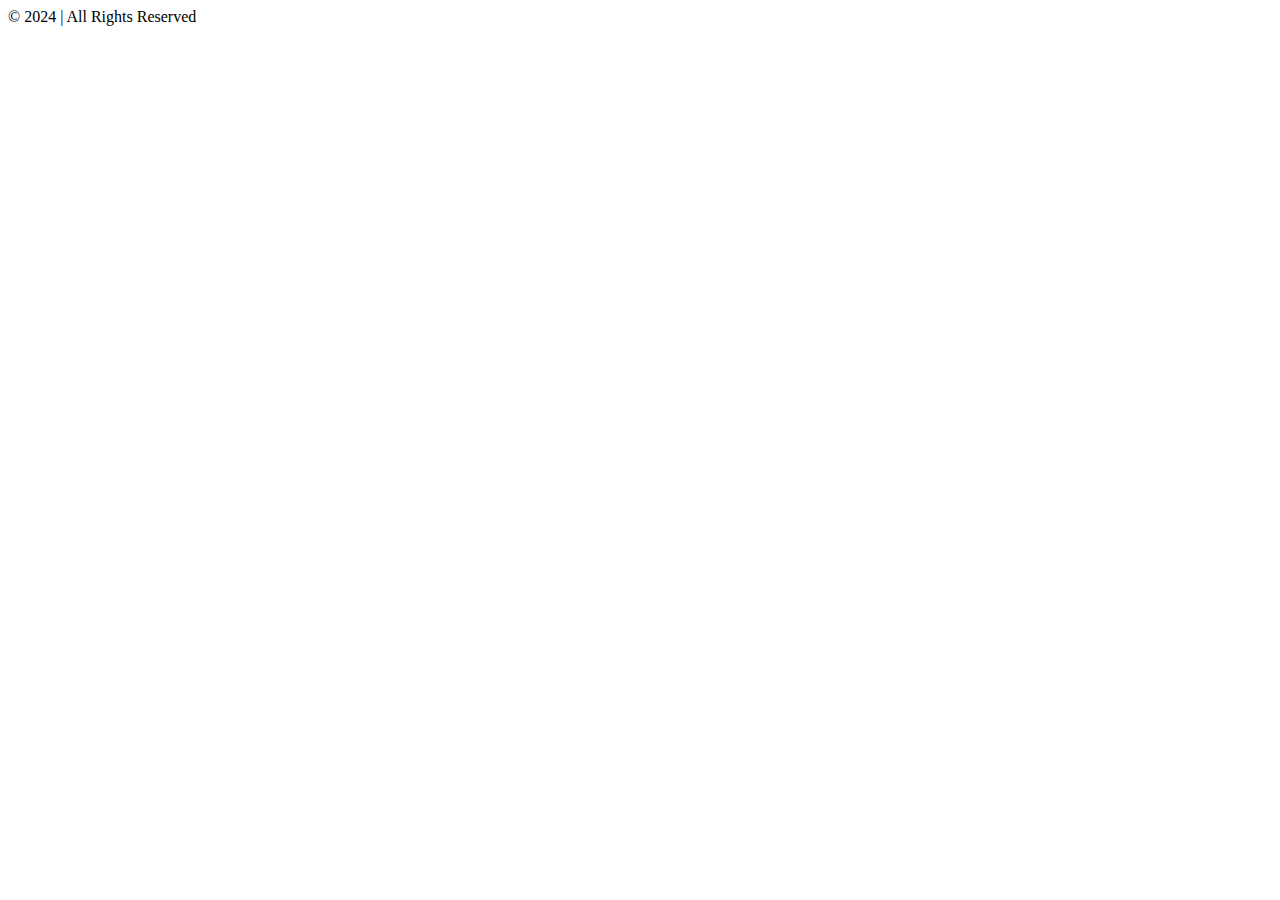
==== contact.html @ b759fed5 "Committed home page progress" ====
<!DOCTYPE html>
<html>
<head> <title>Jay's Contact</title> </head>
  <body>
    <main>
        <section></section>
        <section></section>
        <section></section>
        <section></section>
        <section></section>
  </body>
  <footer>© 2024 <Jay 101> | All Rights Reserved</footer>
</html>
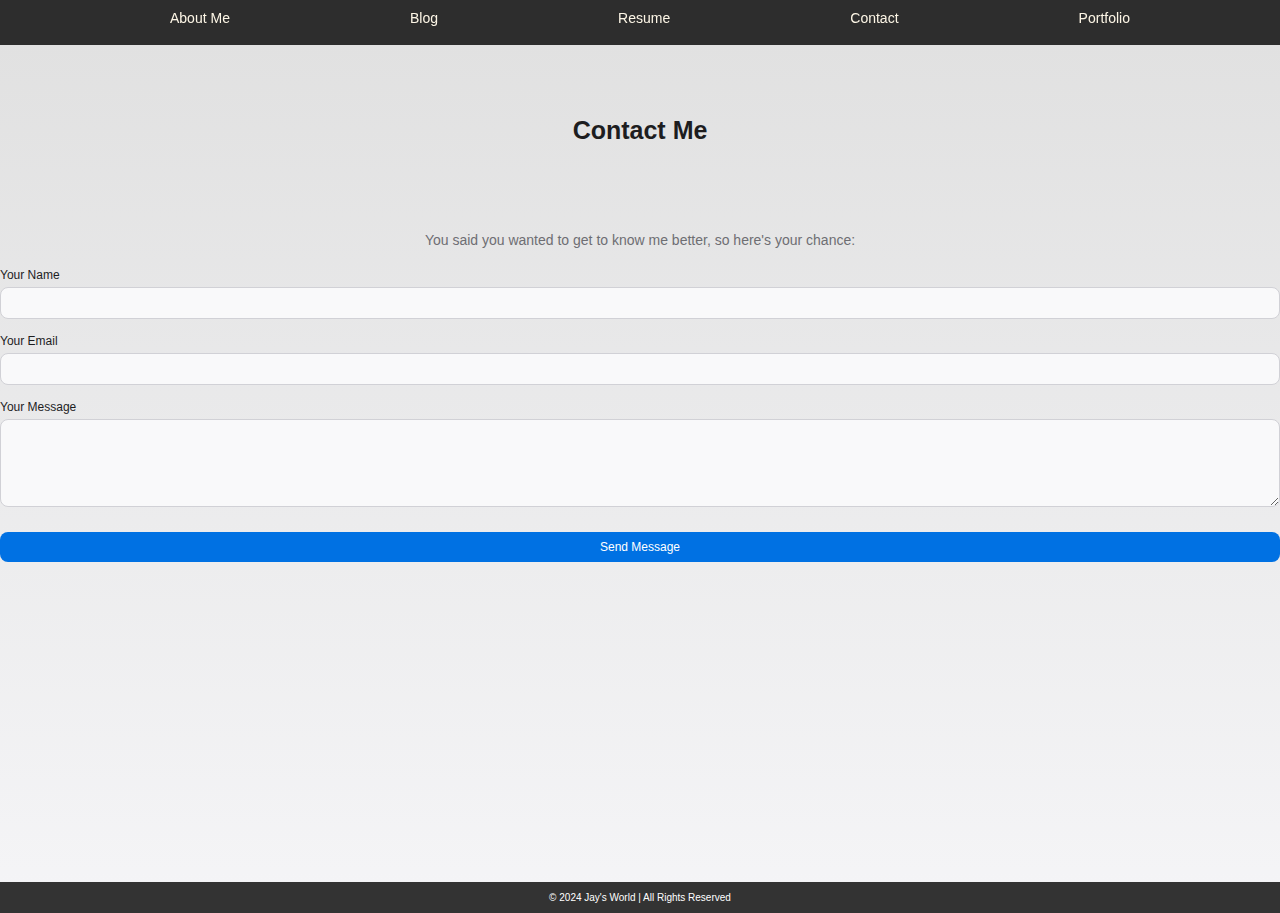
==== commit a9903513: "Committing final" ====
--- a/contact.html
+++ b/contact.html
@@ -1,13 +1,72 @@
 <!DOCTYPE html>
 <html>
-<head> <title>Jay's Contact</title> </head>
+  <head>
+    <meta charset="UTF-8" />
+    <meta name="viewport" content="width=device-width, initial-scale=1.0" />
+    <meta http-equiv="X-UA-Compatible" content="ie=edge" />
+    <title>Contact Me</title>
+    <link rel="stylesheet" href="styles.css" />
+</head>
   <body>
-    <main>
-        <section></section>
-        <section></section>
-        <section></section>
-        <section></section>
-        <section></section>
-  </body>
-  <footer>© 2024 <Jay 101> | All Rights Reserved</footer>
+    <header>
+      <div class="container">
+        <nav class="nav">
+          <ul class="nav-list nav-list-mobile">
+            <li class="nav-item">
+              <div class="mobile-menu">
+                <span class="line line-top"></span>
+                <span class="line line-bottom"></span>
+              </div>
+            </li>
+          </ul>
+          <ul class="nav-list nav-list-larger">
+            <li class="nav-item">
+              <a href="index.html" class="nav-link">About Me</a>
+            </li>
+            <li class="nav-item">
+              <a href="index.html" class="nav-link">Blog</a>
+            </li>
+            <li class="nav-item">
+              <a href="resume.html" class="nav-link">Resume</a>
+            </li>
+            <li class="nav-item">
+              <a href="contact.html" class="nav-link">Contact</a>
+            </li>
+            <li class="nav-item">
+              <a href="portfolio.html" class="nav-link">Portfolio</a>
+            </li>
+          </ul>
+        </nav>
+      </div>
+    </header>
+
+<title>Jay's Contact</title> 
+<main class="contact-container">
+  <h1>Contact Me</h1>
+  <p>You said you wanted to get to know me better, so here's your chance:</p>
+  
+  <form class="contact-form">
+    <div class="form-group">
+      <label for="name">Your Name</label>
+      <input type="text" id="name" name="name" required />
+    </div>
+
+    <div class="form-group">
+      <label for="email">Your Email</label>
+      <input type="email" id="email" name="email" required />
+    </div>
+
+    <div class="form-group">
+      <label for="message">Your Message</label>
+      <textarea id="message" name="message" rows="5" required></textarea>
+    </div>
+
+    <button type="submit" class="submit-button">Send Message</button>
+  </form>
+</main>
+
+<footer class="contact-footer">
+  © 2024 Jay's World | All Rights Reserved
+</footer>
+</body>
 </html>--- a/styles.css
+++ b/styles.css
@@ -0,0 +1,406 @@
+*,
+
+*::before,
+*::after {
+    padding: 0;
+    margin: 0;
+
+}
+
+body {
+    background: linear-gradient(180deg, #e0e0e0, #f5f5f7);
+    color: #1d1d1f;
+    font-family: 'SF Pro Display', sans-serif;
+    margin: 0;
+    padding: 0;
+}
+
+html{
+    font-size: 10px;
+    font-family: 'SF Pro Display', sans-serif;
+}
+a{
+    display: block;
+    text-decoration: none;
+}
+.container{
+    max-width: 98rem;
+    margin: 0 auto;
+    padding: 0 2.2rem;
+}
+
+header {
+    position: fixed;
+    padding: 1rem;
+    top: 0;
+    z-index: 1000;
+    width: 100%;
+    height: 2.5rem;
+    background-color: rgba(0,0,0,.8);
+    backdrop-filter: blur(2rem);
+}
+
+.nav-list{
+    list-style: none;
+    display: flex;
+    align-items: center;
+    justify-content: space-between;
+    margin: 0rem;
+    padding: 0;
+    margin: 0;
+    
+}
+
+.nav-list-mobile{
+    display: flex;
+    justify-content: center;
+    align-items: center;
+    height: 100%;
+}
+
+.nav-list-larger {
+    display: none;
+}
+
+.nav-link {
+    font-size: 1.4rem;
+    color: #FCF5E5;
+    padding: 0 1rem;
+    transition: opacity .5s;
+}
+
+.nav-link:hover{
+    opacity: .4;
+}
+
+.about-me{
+    height: 130.2rem;
+    margin-top: 4.4rem;
+    background: url("/Users/jayrajesh/Library/Mobile Documents/com~apple~CloudDocs/Michigan.jpg");
+    background-repeat: repeat;
+    background-size: auto 150rem;
+    background-position: center;
+    border-top: .6rem solid #FFF;
+    border-bottom: .6rem solid #FFF;
+    display: flex;
+    flex-direction: column;
+    justify-content: flex-start; 
+    align-items: center;
+    text-align: center;
+    padding-top: 18rem;
+}
+
+.resume-section {
+    margin-top: 6rem;
+    padding: 4rem 3rem;
+    background-color: rgba(255, 255, 255, 0.9);
+    box-shadow: 0 4px 12px rgba(0, 0, 0, 0.1);
+    border-radius: 1rem;
+    max-width: 70rem;
+    margin-left: auto;
+    margin-right: auto;
+    text-align: center;
+}
+
+.resume-section h2 {
+    font-size: 3.2rem;
+    font-weight: 600;
+    margin-bottom: 2.5rem;
+    color: #1d1d1f;
+}
+
+.resume-download {
+    font-size: 1.6rem;
+    font-weight: 500;
+    color: #0071e3;
+    transition: border-bottom 0.3s ease;
+}
+
+.resume-download:hover {
+    border-bottom: 2px solid #0071e3;
+}
+
+.portfolio-title {
+    text-align: center;
+    font-size: 3rem;
+    margin: 2rem 0;
+  }
+
+  .project-container {
+    display: flex;
+    flex-direction: column;
+    gap: 2rem;
+    padding: 2rem;
+  }
+
+  .project {
+    display: flex;
+    align-items: center;
+    gap: 2rem;
+    background-color: #fff;
+    padding: 2rem;
+    border-radius: 10px;
+    box-shadow: 0px 4px 10px rgba(0, 0, 0, 0.1);
+  }
+
+  .neat-image {
+    max-width: 200px; 
+    border-radius: 8px;
+    object-fit: cover;
+  }
+
+  .project-name {
+    font-size: 2rem;
+    margin-bottom: 1rem;
+  }
+  
+  .project-description {
+    font-size: 1.4rem;
+    margin-bottom: 1.5rem;
+  }
+  
+  .button {
+    padding: 0.8rem 1.6rem;
+    background-color: #0071e3;
+    color: white;
+    text-decoration: none;
+    border-radius: 5px;
+    font-size: 1.2rem;
+    display: inline-block;
+    text-align: center;
+    margin: 0.5rem 0;
+    white-space: nowrap;
+}
+
+.button + .button {
+    margin-left: 1rem;
+}
+
+.button a {
+    display: block;
+    padding: 0.4rem 0;
+}
+  
+  .button:hover {
+    background-color: #005bb5;
+  }
+  
+  .footer {
+    background-color: #333;
+    color: #fff;
+    text-align: center;
+    padding: 1rem;
+    margin-top: 22rem;
+  }
+
+iframe {
+    margin-top: 3rem;
+    width: 100%;
+    height: 60rem;
+    border: none;
+}
+main .contact-container {
+    max-width: 800px;
+    margin: 3rem auto;
+    padding: 2rem;
+    background-color: white;
+    border-radius: 12px;
+    box-shadow: 0px 10px 30px rgba(0, 0, 0, 0.1);
+  }
+  
+  .contact-container h1 {
+    text-align: center;
+    padding: 7.2rem;
+    font-size: 2.5rem;
+    margin-bottom: 1.5rem;
+    color: #1d1d1f;
+  }
+  
+  .contact-container p {
+    text-align: center;
+    font-size: 1.4rem;
+    color: #6e6e73;
+    margin-bottom: 2rem;
+  }
+  
+  .contact-form {
+    display: flex;
+    flex-direction: column;
+    gap: 1.5rem;
+  }
+  
+  .form-group {
+    display: flex;
+    flex-direction: column;
+  }
+  
+  .form-group label {
+    font-size: 1.2rem;
+    margin-bottom: 0.5rem;
+    color: #1d1d1f;
+  }
+  
+  .form-group input,
+  .form-group textarea {
+    font-size: 1.2rem;
+    padding: 0.8rem 1rem;
+    border: 1px solid #d1d1d6;
+    border-radius: 8px;
+    background-color: #f9f9fa;
+  }
+  
+  .form-group input:focus,
+  .form-group textarea:focus {
+    outline: none;
+    border-color: #0071e3;
+    background-color: #ffffff;
+  }
+  
+  .submit-button {
+    padding: 0.8rem 1.6rem;
+    font-size: 1.2rem;
+    color: white;
+    background-color: #0071e3;
+    border: none;
+    border-radius: 8px;
+    cursor: pointer;
+    text-align: center;
+    margin-top: 1rem;
+  }
+  
+  .submit-button:hover {
+    background-color: #005bb5;
+  }
+
+  .contact-footer {
+    background-color: #333;
+    color: #fff;
+    text-align: center;
+    padding: 1rem;
+    margin-top: 32rem;
+  }
+  
+.title{
+    color: #FCF5E5;
+    text-align: center;
+    padding-top: 0; 
+}
+
+.title-heading{
+    font-size: 5.6rem;
+    line-height: 1.07143;
+    letter-spacing: -0.005rem;
+    margin-bottom: 1rem;
+}
+
+.title-description{
+    font-size: 2.0rem;
+    line-height: 2.5;
+    letter-spacing: -0.005rem;
+}
+.cta {
+    text-align: center;
+    margin-top: 1.8rem;
+}
+
+.cta-link {
+    color: #66bbff;
+    font-size: 2.1rem;
+    display: inline-block;
+}
+
+.cta-link:nth-child(2) {
+    margin-left: 2.6rem;
+}
+
+.cta-link:hover {
+    border-bottom: 2px solid #66bbff;
+}
+
+@media screen and (max-width: 767px) {
+    .nav-list-larger {
+        display: none; 
+    }
+
+    .nav-list-mobile {
+        display: flex;
+    }
+    .nav-item {
+        padding: 0 1.5rem;
+    }
+    .mobile-menu {
+        position: relative;
+        z-index: 1500;
+        width: 3rem;
+        height: 2rem;
+        display: flex;
+        flex-direction: column;
+        align-items: center;
+        justify-content: center;
+        cursor: pointer;
+    }
+    .line {
+        width: 100%;
+    height: 2px; 
+    background-color: #fff;
+    margin: 4px 0; 
+    transition: transform 0.3s ease, opacity 0.3s ease;
+    }
+    .line-top {
+        margin-top: 2.5rem;
+    }
+    .line-bottom{
+        margin-top: -1.98rem;
+    }
+
+    .active .line-top{
+        margin-top: 0;
+        transform: rotate(45deg);
+        transition: transform 0.3192s 0.1s cubic-bezier(0.04,0.04,0.12,0.96);
+    }
+
+    .active .line-bottom{
+        margin-top: 0;
+        transform: rotate(-45deg);
+        transition: transform 0.3192s 0.1s cubic-bezier(0.04,0.04,0.12,0.96);
+
+    }
+
+    header.active{
+        height: 100%;
+        background-color: #000;
+    }
+}
+
+@media screen and (min-width: 768px) {
+    .nav-list-mobile {
+        display: none;
+    }
+
+    .nav-list-larger {
+        display: flex; 
+        justify-content: space-between;
+        align-items: center;
+    }
+
+}
+
+.menu-active .nav-list-larger {
+    display: flex; 
+    flex-direction: column;
+    position: absolute;
+    top: 4.4rem;
+    left: 0;
+    width: 100%;
+    background-color: rgba(0, 0, 0, 0.9);
+    padding: 1rem 0;
+}
+
+.menu-active .nav-item {
+    padding: 1rem;
+    text-align: center;
+}
+
+body {
+    padding-top: 4.4rem; 
+}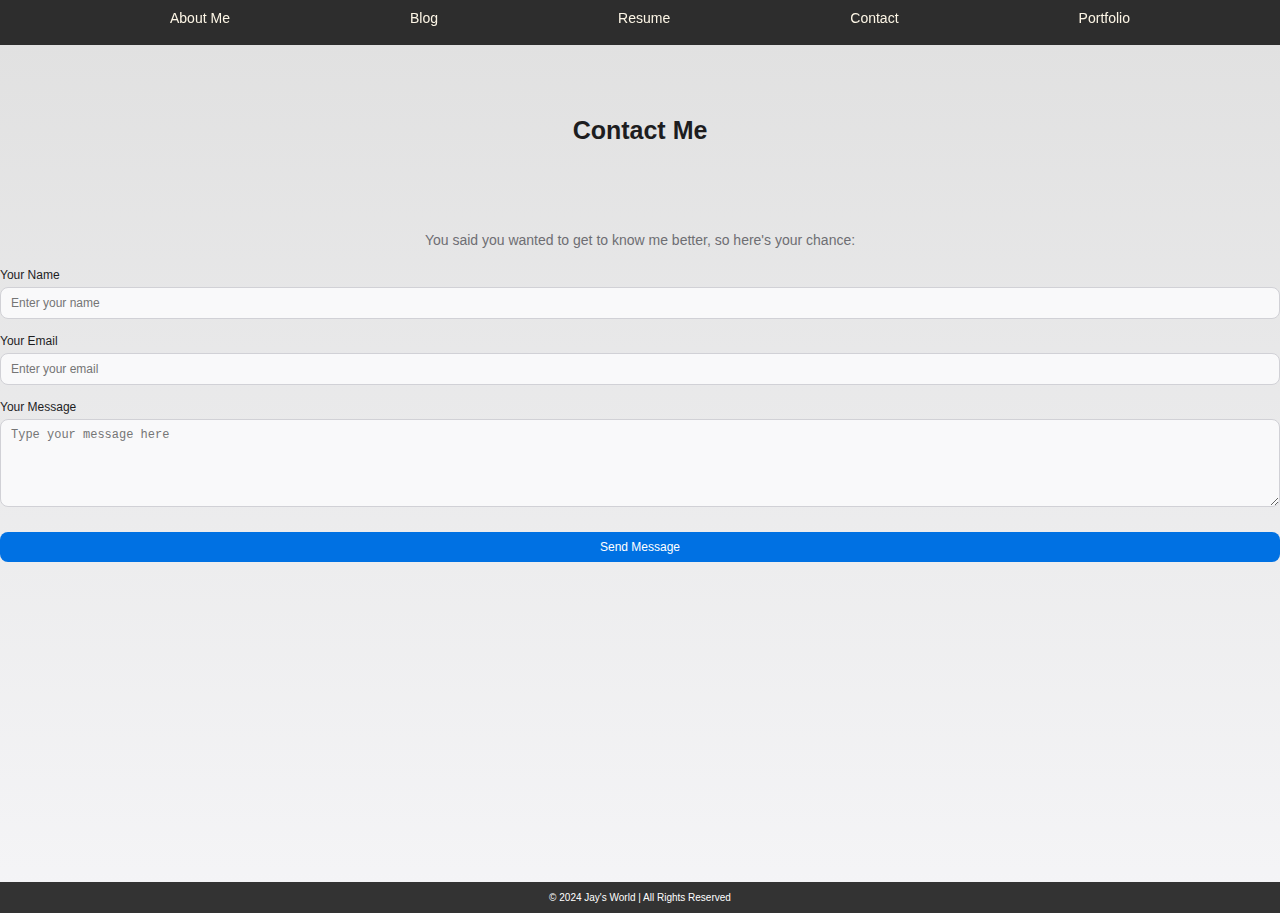
==== commit a3e36e79: "Changed resume" ====
--- a/contact.html
+++ b/contact.html
@@ -1,72 +1,63 @@
 <!DOCTYPE html>
-<html>
-  <head>
-    <meta charset="UTF-8" />
-    <meta name="viewport" content="width=device-width, initial-scale=1.0" />
-    <meta http-equiv="X-UA-Compatible" content="ie=edge" />
-    <title>Contact Me</title>
-    <link rel="stylesheet" href="styles.css" />
+<html lang="en">
+<head>
+  <meta charset="UTF-8">
+  <meta name="viewport" content="width=device-width, initial-scale=1.0">
+  <meta http-equiv="X-UA-Compatible" content="ie=edge">
+  <title>Contact Me</title>
+  <link rel="stylesheet" href="styles.css">
 </head>
-  <body>
-    <header>
-      <div class="container">
-        <nav class="nav">
-          <ul class="nav-list nav-list-mobile">
-            <li class="nav-item">
-              <div class="mobile-menu">
-                <span class="line line-top"></span>
-                <span class="line line-bottom"></span>
-              </div>
-            </li>
-          </ul>
-          <ul class="nav-list nav-list-larger">
-            <li class="nav-item">
-              <a href="index.html" class="nav-link">About Me</a>
-            </li>
-            <li class="nav-item">
-              <a href="index.html" class="nav-link">Blog</a>
-            </li>
-            <li class="nav-item">
-              <a href="resume.html" class="nav-link">Resume</a>
-            </li>
-            <li class="nav-item">
-              <a href="contact.html" class="nav-link">Contact</a>
-            </li>
-            <li class="nav-item">
-              <a href="portfolio.html" class="nav-link">Portfolio</a>
-            </li>
-          </ul>
-        </nav>
+<body>
+  <header>
+    <div class="container">
+      <nav class="nav">
+        <ul class="nav-list nav-list-mobile">
+          <li class="nav-item">
+            <div class="mobile-menu">
+              <span class="line line-top"></span>
+              <span class="line line-bottom"></span>
+            </div>
+          </li>
+        </ul>
+        <ul class="nav-list nav-list-larger">
+          <li class="nav-item"><a href="index.html" class="nav-link">About Me</a></li>
+          <li class="nav-item"><a href="blog.html" class="nav-link">Blog</a></li>
+          <li class="nav-item"><a href="resume.html" class="nav-link">Resume</a></li>
+          <li class="nav-item"><a href="contact.html" class="nav-link">Contact</a></li>
+          <li class="nav-item"><a href="portfolio.html" class="nav-link">Portfolio</a></li>
+        </ul>
+      </nav>
+    </div>
+  </header>
+
+  <main class="contact-container">
+    <h1>Contact Me</h1>
+    <p>You said you wanted to get to know me better, so here's your chance:</p>
+
+    <form class="contact-form" action="http://localhost:3000/send-email" method="POST">
+      <div class="form-group">
+        <label for="name">Your Name</label>
+        <input type="text" id="name" name="name" placeholder="Enter your name" required>
       </div>
-    </header>
 
-<title>Jay's Contact</title> 
-<main class="contact-container">
-  <h1>Contact Me</h1>
-  <p>You said you wanted to get to know me better, so here's your chance:</p>
-  
-  <form class="contact-form">
-    <div class="form-group">
-      <label for="name">Your Name</label>
-      <input type="text" id="name" name="name" required />
-    </div>
+      <div class="form-group">
+        <label for="email">Your Email</label>
+        <input type="email" id="email" name="email" placeholder="Enter your email" required>
+      </div>
 
-    <div class="form-group">
-      <label for="email">Your Email</label>
-      <input type="email" id="email" name="email" required />
-    </div>
+      <div class="form-group">
+        <label for="message">Your Message</label>
+        <textarea id="message" name="message" rows="5" placeholder="Type your message here" required></textarea>
+      </div>
 
-    <div class="form-group">
-      <label for="message">Your Message</label>
-      <textarea id="message" name="message" rows="5" required></textarea>
-    </div>
+      <button type="submit" class="submit-button">Send Message</button>
+    </form>
+  </main>
 
-    <button type="submit" class="submit-button">Send Message</button>
-  </form>
-</main>
+  <footer class="contact-footer">
+    © 2024 Jay's World | All Rights Reserved
+  </footer>
 
-<footer class="contact-footer">
-  © 2024 Jay's World | All Rights Reserved
-</footer>
+  <script src="Scripts/main.js"></script>
 </body>
 </html>--- a/styles.css
+++ b/styles.css
@@ -76,10 +76,10 @@
 .about-me{
     height: 130.2rem;
     margin-top: 4.4rem;
-    background: url("/Users/jayrajesh/Library/Mobile Documents/com~apple~CloudDocs/Michigan.jpg");
     background-repeat: repeat;
     background-size: auto 150rem;
     background-position: center;
+    background-image: url("Michigan.jpg");
     border-top: .6rem solid #FFF;
     border-bottom: .6rem solid #FFF;
     display: flex;
@@ -340,14 +340,14 @@
         cursor: pointer;
     }
     .line {
-        width: 100%;
-    height: 2px; 
+    width: 90%;
+    height: 1px; 
     background-color: #fff;
-    margin: 4px 0; 
-    transition: transform 0.3s ease, opacity 0.3s ease;
+    margin: 6px 0; 
+    transition: transform 0.4s ease;
     }
     .line-top {
-        margin-top: 2.5rem;
+        margin-top: 1.5rem;
     }
     .line-bottom{
         margin-top: -1.98rem;
@@ -355,14 +355,14 @@
 
     .active .line-top{
         margin-top: 0;
-        transform: rotate(45deg);
-        transition: transform 0.3192s 0.1s cubic-bezier(0.04,0.04,0.12,0.96);
+        transform: rotate(45deg) translate(2.6px, 2.6px);
+        transition: transform 0.4s ease;
     }
 
     .active .line-bottom{
         margin-top: 0;
-        transform: rotate(-45deg);
-        transition: transform 0.3192s 0.1s cubic-bezier(0.04,0.04,0.12,0.96);
+        transform: rotate(-45deg) translate(2.6px, -2.6px);
+        transition: transform 0.4s ease;
 
     }
 
@@ -370,6 +370,50 @@
         height: 100%;
         background-color: #000;
     }
+
+    .nav-link {
+        font-size: 1.7rem;
+        padding: 0;
+        margin: auto 0;
+    }
+
+    .nav-list-larger{
+        position: fixed;
+        top: 0;
+        left: 1rem;
+        width: 100%;
+        height: 5rem;
+        display: flex;
+        flex-direction: column;
+        align-items: center;
+        padding: 10rem;
+        gap: 6rem;
+        z-index: 1000;
+        box-sizing: border-box;
+        opacity: 0;
+        visibility: hidden;
+        transition: opacity 0.3s;
+    }
+
+    .active .nav-list-larger {
+        width: 100%;
+        opacity: 1;
+        visibility: visible;
+    }
+
+    .active .nav-list-larger .nav-item {
+        animation: fadeIn 1s ease-in;
+    }
+
+    @keyframes fadeIn {
+        from {
+            opacity: 0;
+        }
+        to{
+            opacity: 1;
+        }
+    }
+
 }
 
 @media screen and (min-width: 768px) {
